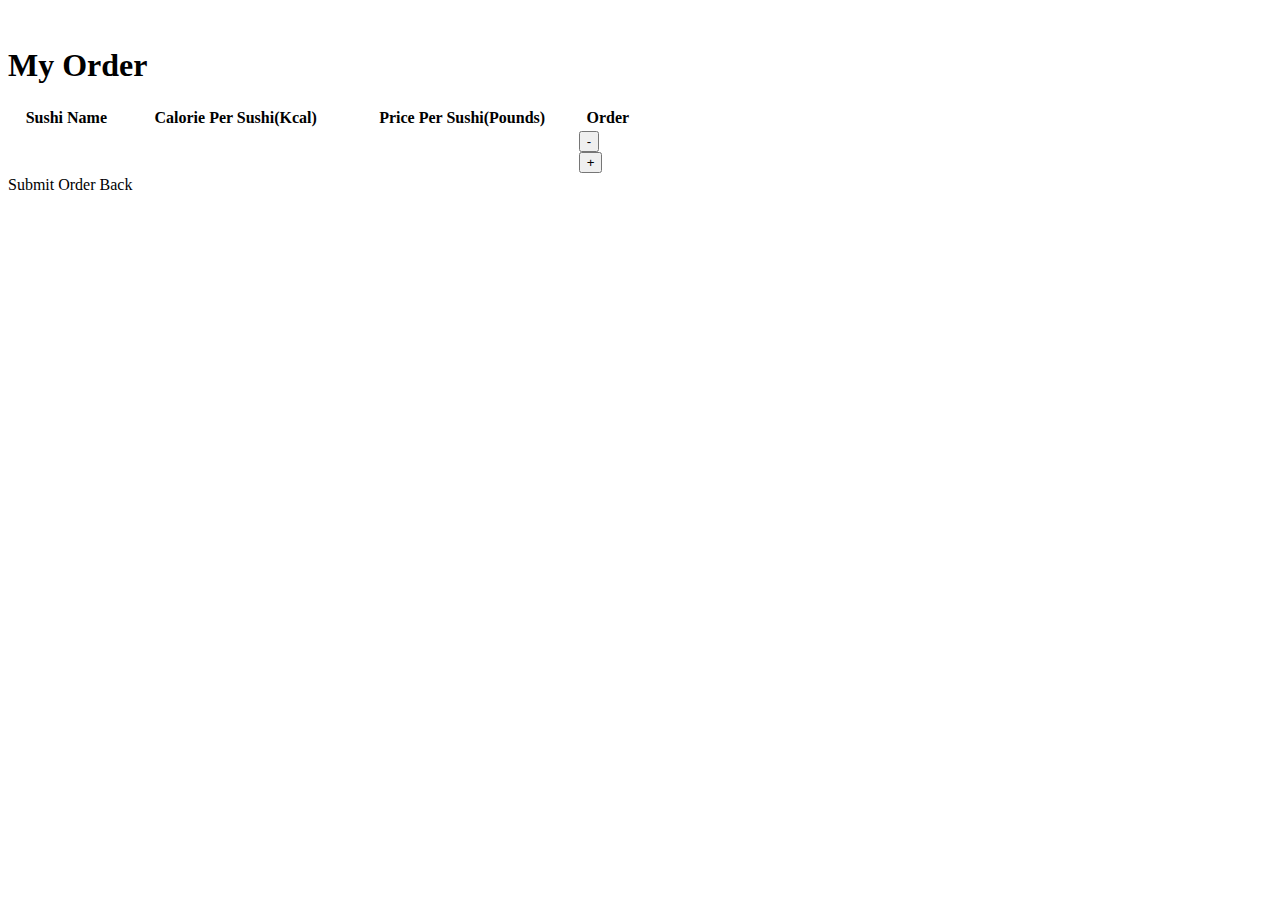
==== sushiroo/src/main/resources/templates/currentOrder.html @ 7a04eab1 "Add view order function, logout function, able to get user detail after login, all are working. Adde" ====
<!DOCTYPE html>
<html lang="en">
<head>
    <meta charset="UTF-8">
    <title>Title</title>
    <link rel="stylesheet" type="text/css" href="/webjars/bootstrap/css/bootstrap.min.css" />
    <link rel="stylesheet" th:href="@{/css/homepage.css}">
</head>
<body>
    <div class="container text-center">
        <div>
            <br>
            <h1>My Order</h1>
        </div>
        <div>
            <table class="table mx-auto" style="width:50%;">
                <thead>
                    <tr>
                        <th>Sushi Name</th>
                        <th>Calorie Per Sushi(Kcal)</th>
                        <th>Price Per Sushi(Pounds)</th>
                        <th>Order</th>
                    </tr>
                </thead>
                <tbody>
                    <tr th:each="sushi: ${currentOrder}">
                        <td th:text="${sushi.sushiName}"></td>
                        <td th:text="${sushi.calorie}"></td>
                        <td th:text="${sushi.price}"></td>
                        <!-- Ordering -->
                        <td>
                            <div class="d-flex align-items-center">
                                <form th:action="@{/myOrder/decrementOrder}" method="post">
                                    <input type="hidden" name="target" th:value="${sushi.sushiName}">
                                    <button type="submit" class="btn btn-danger">-</button>
                                </form>
                                <span th:text="${sushi.order}" class="mx-3"></span>
                                <form th:action="@{/myOrder/incrementOrder}" method="post">
                                    <input type="hidden" name="target" th:value="${sushi.sushiName}">
                                    <button type="submit" class="btn btn-success">+</button>
                                </form>
                            </div>

                        </td>

                    </tr>
                </tbody>
            </table>

        </div>
        <div>
            <a class="btn btn-primary" th:href="@{/order/submit}">Submit Order</a>
            <a class="btn btn-primary" th:href="@{/homepage/return}">Back</a>
        </div>
    </div>
</body>
</html>
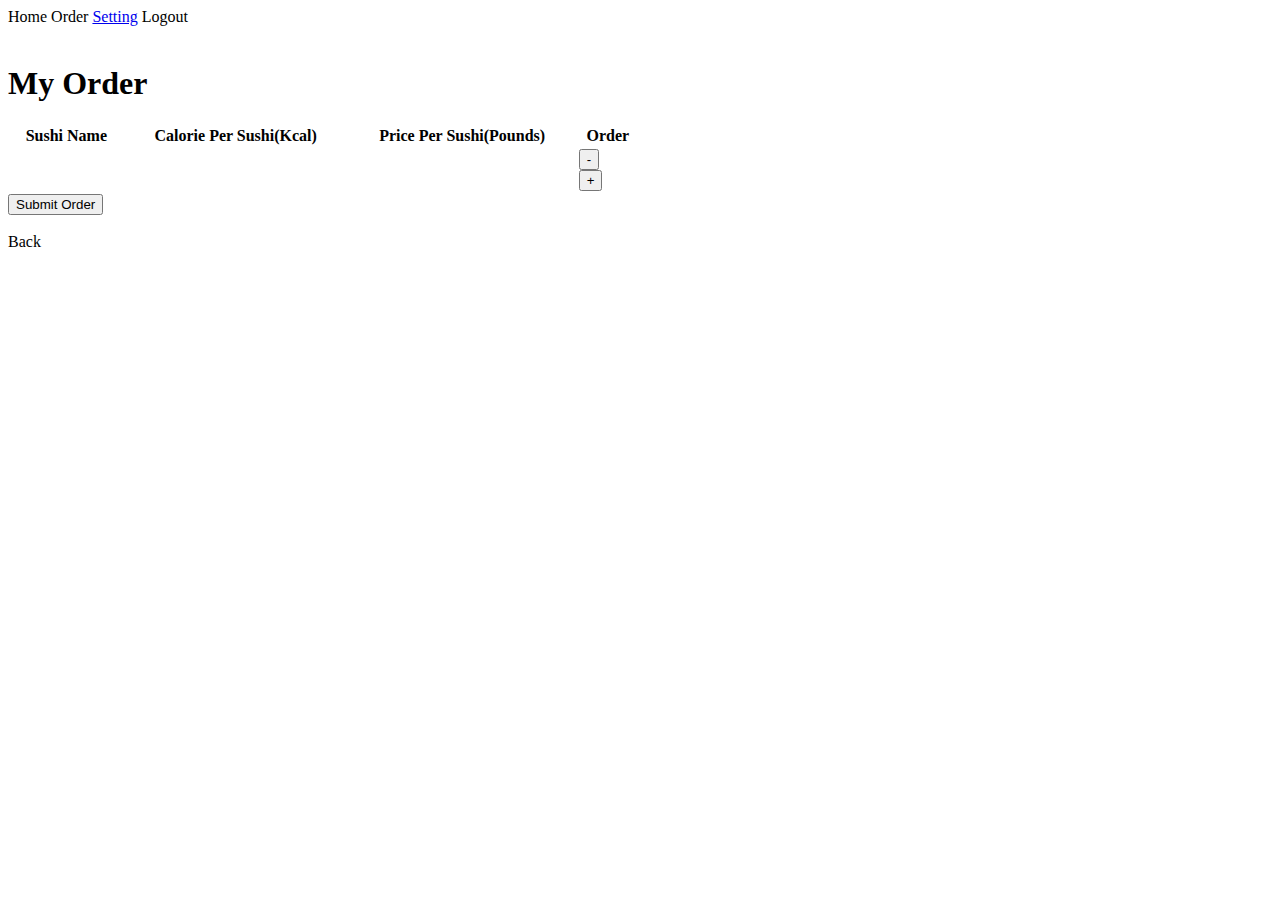
==== commit 61a53fd4: "Finished order function, Added photo" ====
--- a/sushiroo/src/main/resources/templates/currentOrder.html
+++ b/sushiroo/src/main/resources/templates/currentOrder.html
@@ -7,6 +7,14 @@
     <link rel="stylesheet" th:href="@{/css/homepage.css}">
 </head>
 <body>
+    <div>
+        <nav class="topnav">
+            <a th:href="@{/homepage}" class="link">Home</a>
+            <a th:href="@{/myOrder}" class="link">Order</a>
+            <a href="#" class="link">Setting</a>
+            <a th:href="@{/logout}" class="link">Logout</a>
+        </nav>
+    </div>
     <div class="container text-center">
         <div>
             <br>
@@ -30,12 +38,12 @@
                         <!-- Ordering -->
                         <td>
                             <div class="d-flex align-items-center">
-                                <form th:action="@{/myOrder/decrementOrder}" method="post">
+                                <form th:action="@{/myOrder/{variable}(variable='decrementOrder')}" method="post">
                                     <input type="hidden" name="target" th:value="${sushi.sushiName}">
                                     <button type="submit" class="btn btn-danger">-</button>
                                 </form>
                                 <span th:text="${sushi.order}" class="mx-3"></span>
-                                <form th:action="@{/myOrder/incrementOrder}" method="post">
+                                <form th:action="@{/myOrder/{variable}(variable='incrementOrder')}" method="post">
                                     <input type="hidden" name="target" th:value="${sushi.sushiName}">
                                     <button type="submit" class="btn btn-success">+</button>
                                 </form>
@@ -49,7 +57,10 @@
 
         </div>
         <div>
-            <a class="btn btn-primary" th:href="@{/order/submit}">Submit Order</a>
+            <form th:action="@{/order/submit}" method="post" th:unless="${currentOrder.isEmpty()}">
+                <button type="submit" class="btn btn-primary">Submit Order</button>
+            </form>
+            <br>
             <a class="btn btn-primary" th:href="@{/homepage/return}">Back</a>
         </div>
     </div>
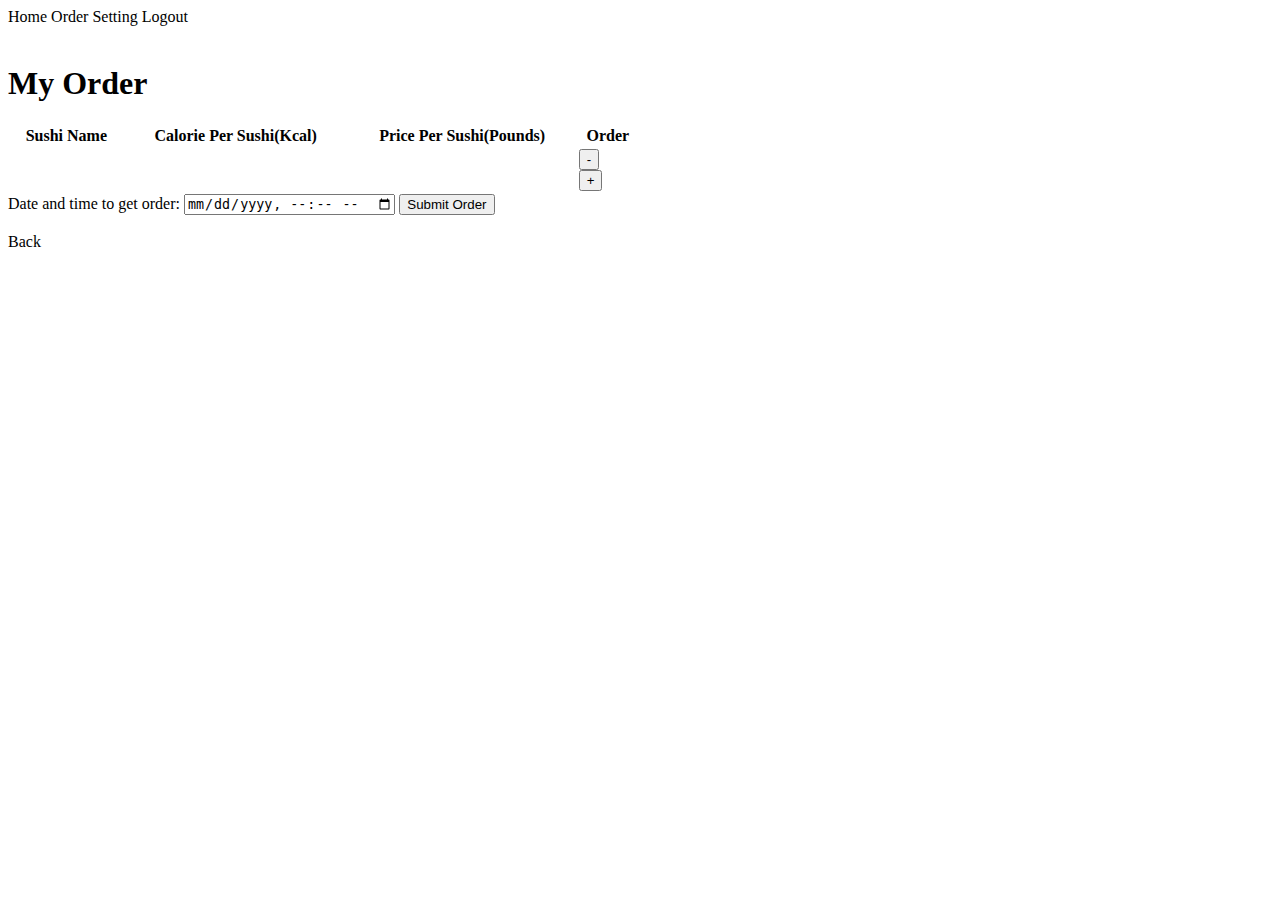
==== commit 192dd84f: "add date to order" ====
--- a/sushiroo/src/main/resources/templates/currentOrder.html
+++ b/sushiroo/src/main/resources/templates/currentOrder.html
@@ -11,7 +11,7 @@
         <nav class="topnav">
             <a th:href="@{/homepage}" class="link">Home</a>
             <a th:href="@{/myOrder}" class="link">Order</a>
-            <a href="#" class="link">Setting</a>
+            <a th:href="@{/setting}" class="link">Setting</a>
             <a th:href="@{/logout}" class="link">Logout</a>
         </nav>
     </div>
@@ -58,6 +58,9 @@
         </div>
         <div>
             <form th:action="@{/order/submit}" method="post" th:unless="${currentOrder.isEmpty()}">
+                <label for="orderTime">Date and time to get order:</label>
+                <input type="datetime-local" id="orderTime" name="orderTime" th:min="${minimumDateTime}"
+                       th:max="${maximumDateTime}" required>
                 <button type="submit" class="btn btn-primary">Submit Order</button>
             </form>
             <br>
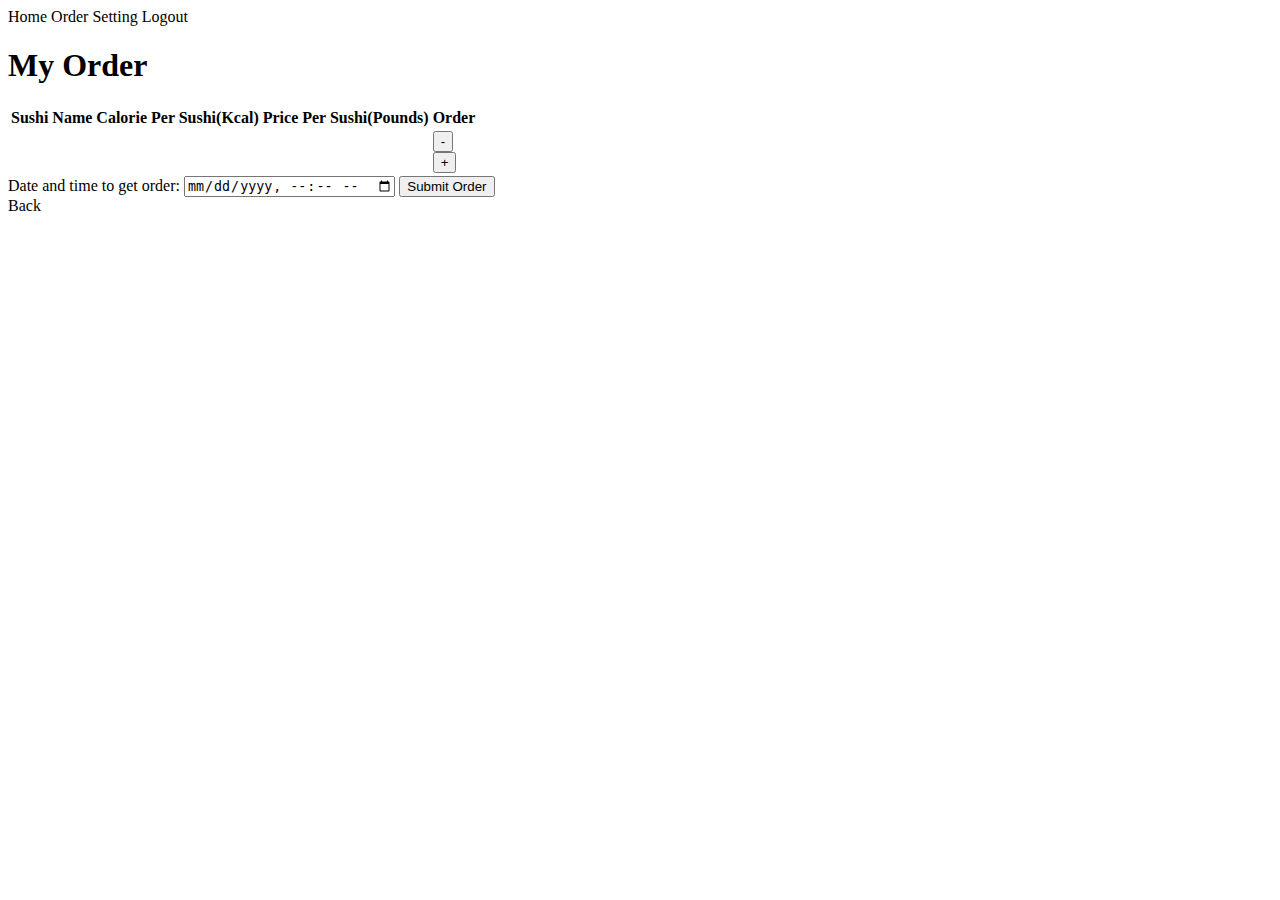
==== commit dd7e2c49: "styling" ====
--- a/sushiroo/src/main/resources/templates/currentOrder.html
+++ b/sushiroo/src/main/resources/templates/currentOrder.html
@@ -4,7 +4,7 @@
     <meta charset="UTF-8">
     <title>Title</title>
     <link rel="stylesheet" type="text/css" href="/webjars/bootstrap/css/bootstrap.min.css" />
-    <link rel="stylesheet" th:href="@{/css/homepage.css}">
+    <link rel="stylesheet" th:href="@{/css/currentOrder.css}">
 </head>
 <body>
     <div>
@@ -15,57 +15,53 @@
             <a th:href="@{/logout}" class="link">Logout</a>
         </nav>
     </div>
+    <!-- Order content -->
+    <div class="orderContent text-center">
+        <h1>My Order</h1>
+        <table class="orderContentTable">
+            <thead>
+                <tr>
+                    <th>Sushi Name</th>
+                    <th>Calorie Per Sushi(Kcal)</th>
+                    <th>Price Per Sushi(Pounds)</th>
+                    <th>Order</th>
+                </tr>
+            </thead>
+            <tbody>
+                <tr th:each="sushi: ${currentOrder}">
+                    <td th:text="${sushi.sushiName}"></td>
+                    <td th:text="${sushi.calorie}"></td>
+                    <td th:text="${sushi.price}"></td>
+                    <!-- Ordering -->
+                    <td>
+                        <div class="d-flex align-items-center">
+                            <form th:action="@{/myOrder/{variable}(variable='decrementOrder')}" method="post">
+                                <input type="hidden" name="target" th:value="${sushi.sushiName}">
+                                <button type="submit" class="btn btn-danger">-</button>
+                            </form>
+                            <span th:text="${sushi.order}" class="mx-3"></span>
+                            <form th:action="@{/myOrder/{variable}(variable='incrementOrder')}" method="post">
+                                <input type="hidden" name="target" th:value="${sushi.sushiName}">
+                                <button type="submit" class="btn btn-success">+</button>
+                            </form>
+                        </div>
+                    </td>
+                </tr>
+            </tbody>
+        </table>
+    </div>
+    <!-- Order form -->
+    <div>
+        <form class="order-form" th:action="@{/order/submit}" method="post" th:unless="${currentOrder.isEmpty()}">
+            <label for="orderTime">Date and time to get order:</label>
+            <input type="datetime-local" id="orderTime" name="orderTime" th:min="${minimumDateTime}"
+                   th:max="${maximumDateTime}" required>
+            <button type="submit" class="btn btn-primary" id="order-form-submit">Submit Order</button>
+        </form>
+    </div>
+    <!-- return button -->
     <div class="container text-center">
-        <div>
-            <br>
-            <h1>My Order</h1>
-        </div>
-        <div>
-            <table class="table mx-auto" style="width:50%;">
-                <thead>
-                    <tr>
-                        <th>Sushi Name</th>
-                        <th>Calorie Per Sushi(Kcal)</th>
-                        <th>Price Per Sushi(Pounds)</th>
-                        <th>Order</th>
-                    </tr>
-                </thead>
-                <tbody>
-                    <tr th:each="sushi: ${currentOrder}">
-                        <td th:text="${sushi.sushiName}"></td>
-                        <td th:text="${sushi.calorie}"></td>
-                        <td th:text="${sushi.price}"></td>
-                        <!-- Ordering -->
-                        <td>
-                            <div class="d-flex align-items-center">
-                                <form th:action="@{/myOrder/{variable}(variable='decrementOrder')}" method="post">
-                                    <input type="hidden" name="target" th:value="${sushi.sushiName}">
-                                    <button type="submit" class="btn btn-danger">-</button>
-                                </form>
-                                <span th:text="${sushi.order}" class="mx-3"></span>
-                                <form th:action="@{/myOrder/{variable}(variable='incrementOrder')}" method="post">
-                                    <input type="hidden" name="target" th:value="${sushi.sushiName}">
-                                    <button type="submit" class="btn btn-success">+</button>
-                                </form>
-                            </div>
-
-                        </td>
-
-                    </tr>
-                </tbody>
-            </table>
-
-        </div>
-        <div>
-            <form th:action="@{/order/submit}" method="post" th:unless="${currentOrder.isEmpty()}">
-                <label for="orderTime">Date and time to get order:</label>
-                <input type="datetime-local" id="orderTime" name="orderTime" th:min="${minimumDateTime}"
-                       th:max="${maximumDateTime}" required>
-                <button type="submit" class="btn btn-primary">Submit Order</button>
-            </form>
-            <br>
-            <a class="btn btn-primary" th:href="@{/homepage/return}">Back</a>
-        </div>
+        <a class="btn btn-primary" id="back-button" th:href="@{/homepage/return}">Back</a>
     </div>
 </body>
 </html>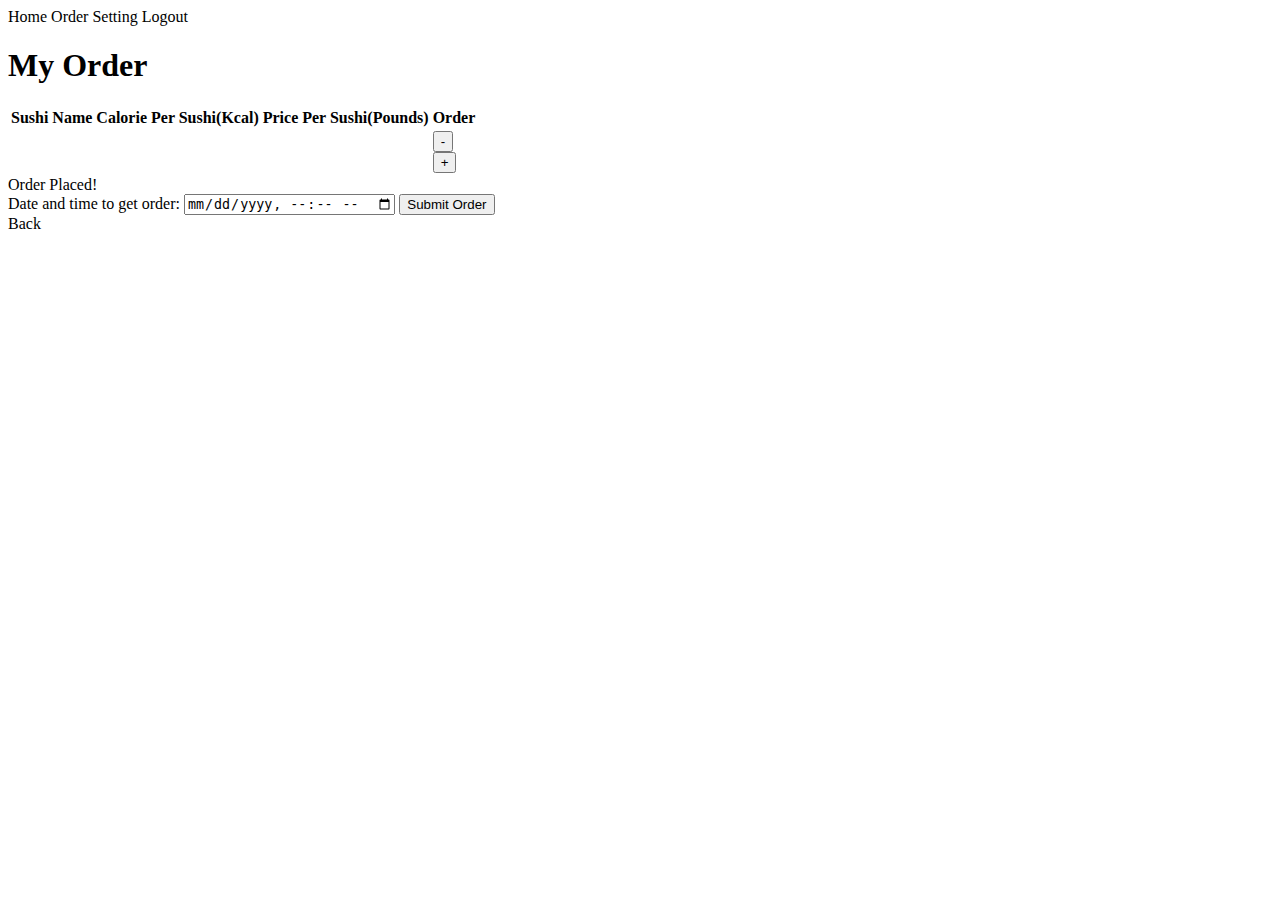
==== commit 5d15ec9f: "Fix big" ====
--- a/sushiroo/src/main/resources/templates/currentOrder.html
+++ b/sushiroo/src/main/resources/templates/currentOrder.html
@@ -36,12 +36,12 @@
                     <td>
                         <div class="d-flex align-items-center">
                             <form th:action="@{/myOrder/{variable}(variable='decrementOrder')}" method="post">
-                                <input type="hidden" name="target" th:value="${sushi.sushiName}">
+                                <input type="hidden" name="target" th:value="${sushi.id}">
                                 <button type="submit" class="btn btn-danger">-</button>
                             </form>
                             <span th:text="${sushi.order}" class="mx-3"></span>
                             <form th:action="@{/myOrder/{variable}(variable='incrementOrder')}" method="post">
-                                <input type="hidden" name="target" th:value="${sushi.sushiName}">
+                                <input type="hidden" name="target" th:value="${sushi.id}">
                                 <button type="submit" class="btn btn-success">+</button>
                             </form>
                         </div>
@@ -49,18 +49,19 @@
                 </tr>
             </tbody>
         </table>
-    </div>
-    <!-- Order form -->
-    <div>
-        <form class="order-form" th:action="@{/order/submit}" method="post" th:unless="${currentOrder.isEmpty()}">
-            <label for="orderTime">Date and time to get order:</label>
-            <input type="datetime-local" id="orderTime" name="orderTime" th:min="${minimumDateTime}"
-                   th:max="${maximumDateTime}" required>
-            <button type="submit" class="btn btn-primary" id="order-form-submit">Submit Order</button>
-        </form>
+        <div th:if="${param.success}" class="orderMsg">Order Placed!</div>
+        <!-- Order form -->
+        <div>
+            <form class="order-form" th:action="@{/order/submit}" method="post" th:unless="${currentOrder.isEmpty()}">
+                <label for="orderTime">Date and time to get order:</label>
+                <input type="datetime-local" id="orderTime" name="orderTime" th:min="${minimumDateTime}"
+                       th:max="${maximumDateTime}" required>
+                <button type="submit" class="btn btn-primary" id="order-form-submit">Submit Order</button>
+            </form>
+        </div>
     </div>
     <!-- return button -->
-    <div class="container text-center">
+    <div class="container2 text-center">
         <a class="btn btn-primary" id="back-button" th:href="@{/homepage/return}">Back</a>
     </div>
 </body>
